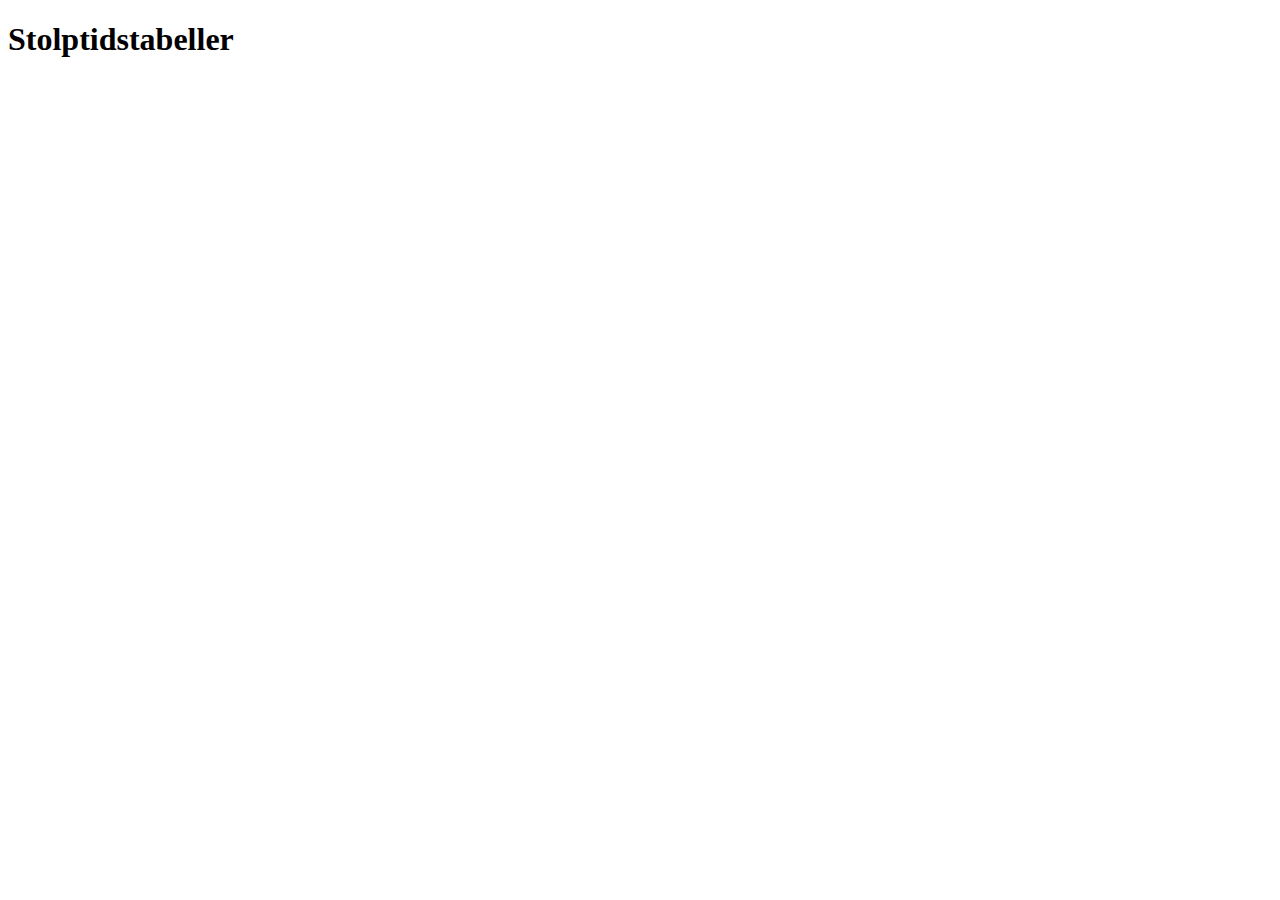
==== stop.html @ 0559a299 "Fetch and store stop" ====
<!DOCTYPE html>
<html lang="sv">
  <head>
    <meta charset="UTF-8" />
    <meta name="viewport" content="width=device-width, initial-scale=1.0" />
    <title>Pendlaren</title>
    <script src="stop.js" defer></script>
  </head>
  <body>
    <h1>Stolptidstabeller</h1>
    <!-- <p id="output"></p>
    <ul id="closestStopsContainer"></ul> -->
  </body>
</html>
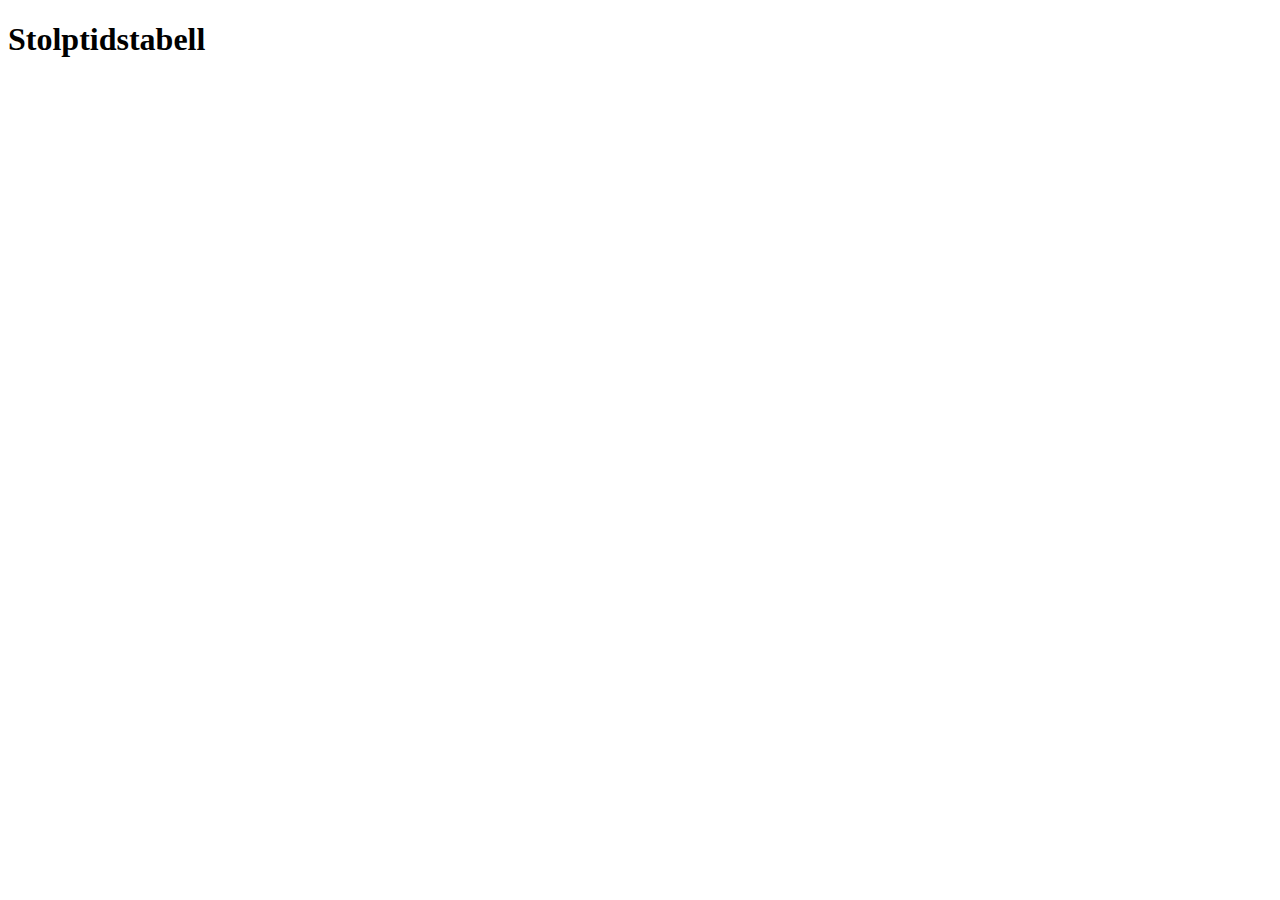
==== commit 9437c710: "Fetch, save, load and render time tables" ====
--- a/stop.html
+++ b/stop.html
@@ -7,8 +7,8 @@
     <script src="stop.js" defer></script>
   </head>
   <body>
-    <h1>Stolptidstabeller</h1>
-    <!-- <p id="output"></p>
-    <ul id="closestStopsContainer"></ul> -->
+    <h1>Stolptidstabell</h1>
+    <h2 id="stop"></h2>
+    <ul id="timeTable"></ul>
   </body>
 </html>
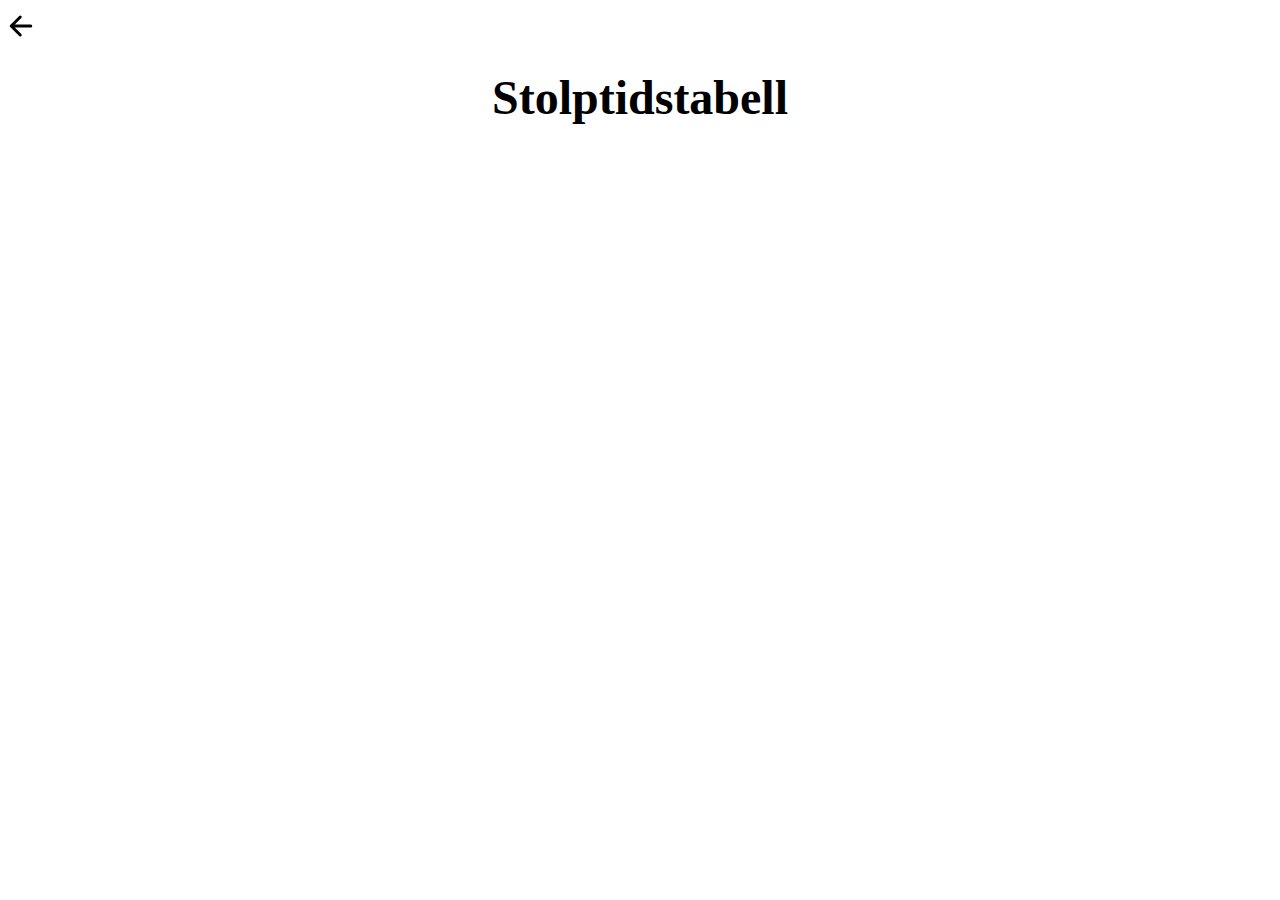
==== commit b6df024d: "Navigate back from subpages to index" ====
--- a/stop.html
+++ b/stop.html
@@ -4,10 +4,13 @@
     <meta charset="UTF-8" />
     <meta name="viewport" content="width=device-width, initial-scale=1.0" />
     <title>Pendlaren</title>
+    <link rel="stylesheet" href="styles.css" />
     <script src="stop.js" defer></script>
+    <script src="common.js" defer></script>
   </head>
   <body>
     <h1>Stolptidstabell</h1>
+    <img src="/icons/backArrow.svg" alt="Gå tillbaka till startsidan" title="Gå tillbaka till startsidan" id="backToIndex" class="icon" />
     <h2 id="stop"></h2>
     <ul id="timeTable"></ul>
   </body>
--- a/styles.css
+++ b/styles.css
@@ -0,0 +1,77 @@
+* {
+  margin: 0;
+  padding: 0;
+  box-sizing: border-box;
+}
+
+::-webkit-scrollbar {
+  width: 0;
+}
+
+body {
+  min-height: 100dvh;
+  padding: 70px 0 70px 0;
+  display: flex;
+  flex-direction: column;
+  align-items: center;
+  gap: 30px;
+}
+
+h1 {
+  font-size: 3rem;
+}
+
+#backToIndex {
+  cursor: pointer;
+  position: absolute;
+  top: 10px;
+  left: 5px;
+  transition: all 0.3s ease-in-out;
+}
+
+#backToIndex:hover {
+  transform: scale(1.17);
+}
+
+.icon {
+  width: 32px;
+}
+
+.btn {
+  width: fit-content;
+  font-size: 1.1rem;
+  letter-spacing: 1.1px;
+  padding: 12px 30px;
+  border: 0;
+  cursor: pointer;
+  outline: none;
+  border-radius: 8px;
+  transition: all 0.3s ease-in-out;
+}
+
+.btnPrimary {
+  color: snow;
+  background-color: rgb(54, 54, 250);
+}
+
+.btnPrimary:hover {
+  background-color: rgb(104, 104, 255);
+}
+
+.btnPrimary .hidden {
+  display: none;
+}
+
+.badge {
+  padding: 8px;
+  border-radius: 8px;
+  background-color: rgb(187, 190, 187);
+}
+
+.badgeRound {
+  border-radius: 50%;
+}
+
+.hidden {
+  display: none;
+}
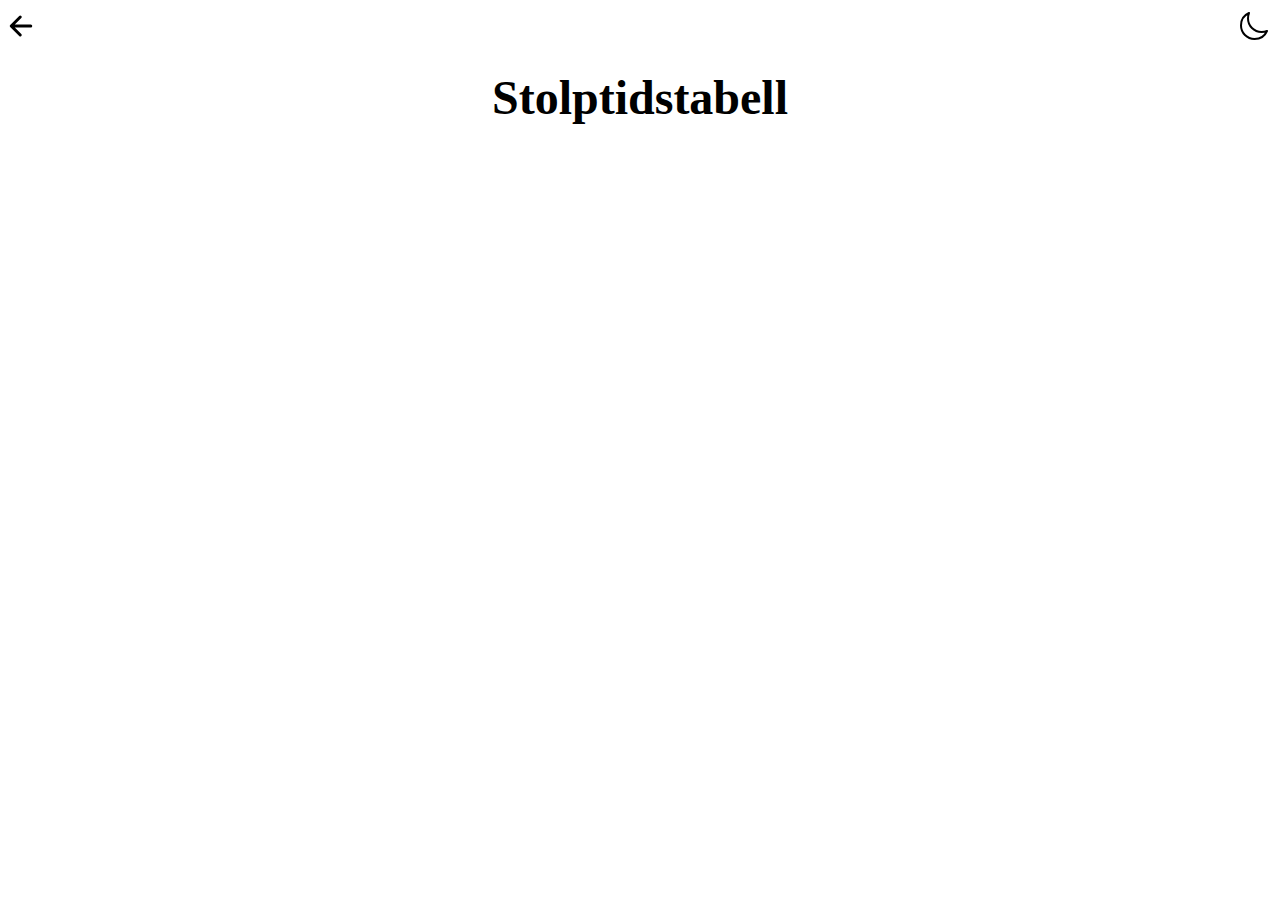
==== commit eb0bd917: "Theme toggling workning" ====
--- a/stop.html
+++ b/stop.html
@@ -11,6 +11,7 @@
   <body>
     <h1>Stolptidstabell</h1>
     <img src="/icons/backArrow.svg" alt="Gå tillbaka till startsidan" title="Gå tillbaka till startsidan" id="backToIndex" class="icon" />
+    <img src="/icons/moon.svg" alt="Ändra till mörkt läge" title="Ändra till mörkt läge" class="themeToggle icon" />
     <h2 id="stop"></h2>
     <ul id="timeTable"></ul>
   </body>
--- a/styles.css
+++ b/styles.css
@@ -19,6 +19,12 @@
 
 h1 {
   font-size: 3rem;
+}
+
+.themeToggle {
+  position: absolute;
+  top: 10px;
+  right: 10px;
 }
 
 #backToIndex {
@@ -75,3 +81,12 @@
 .hidden {
   display: none;
 }
+
+.light-mode {
+  filter: invert(-1);
+}
+
+.dark-mode {
+  background-color: black;
+  filter: invert(1);
+}
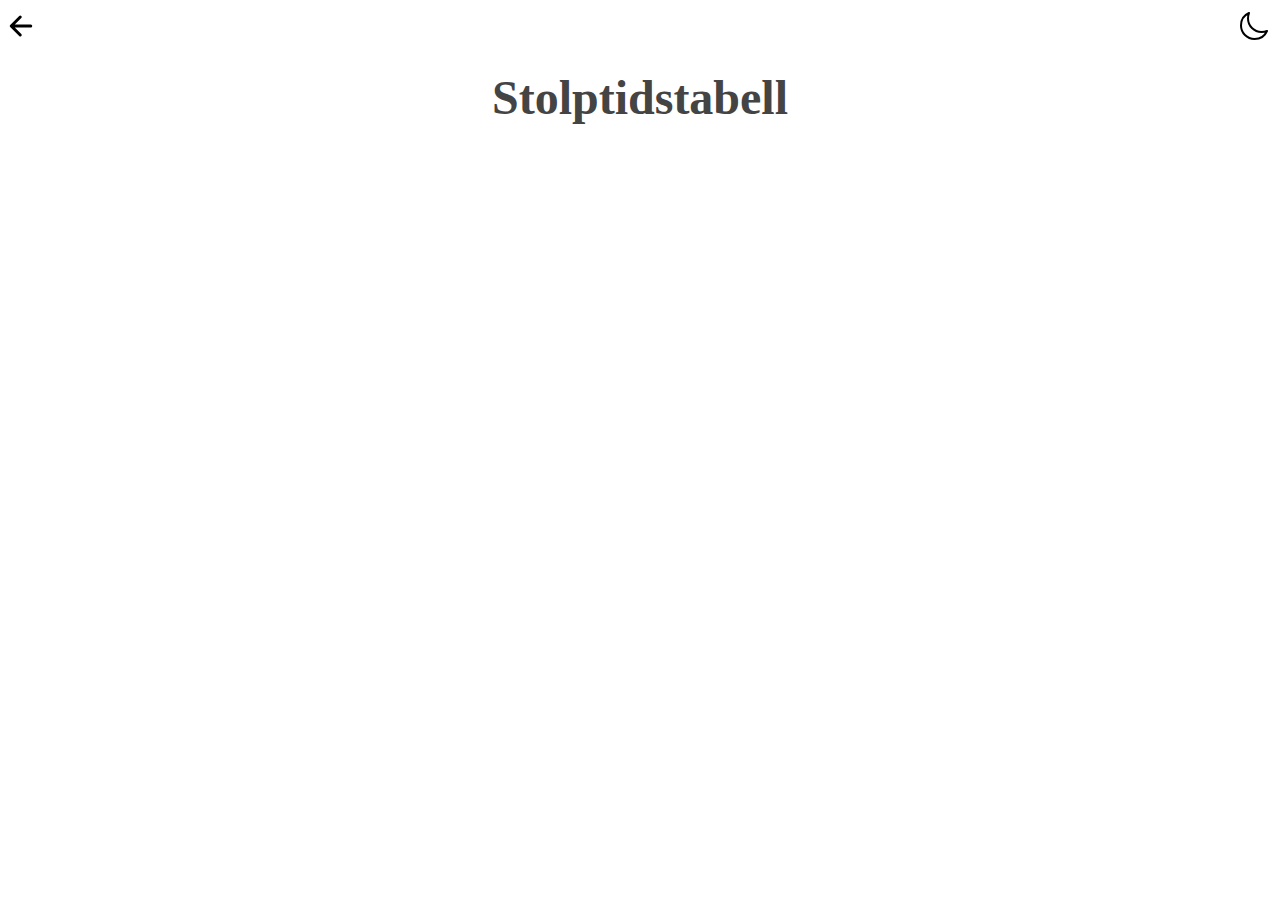
==== commit 8566d610: "v.1 ready for production" ====
--- a/stop.html
+++ b/stop.html
@@ -5,6 +5,7 @@
     <meta name="viewport" content="width=device-width, initial-scale=1.0" />
     <title>Pendlaren</title>
     <link rel="stylesheet" href="styles.css" />
+    <link rel="stylesheet" href="stop.css" />
     <script src="stop.js" defer></script>
     <script src="common.js" defer></script>
   </head>
--- a/stop.css
+++ b/stop.css
@@ -0,0 +1,67 @@
+h1,
+h2 {
+  color: #444;
+  text-align: center;
+}
+
+h1 {
+  margin-bottom: 20px;
+}
+
+h2 {
+  margin-top: 30px;
+  margin-bottom: 10px;
+}
+
+#timeTable {
+  list-style: none;
+  padding: 0;
+  margin: 0;
+  display: grid;
+  grid-template-columns: repeat(2, 1fr);
+  gap: 20px;
+}
+
+#timeTable li {
+  background-color: white;
+  border: 1px solid #ddd;
+  border-radius: 8px;
+  padding: 15px;
+  margin: 10px 0;
+  transition: background-color 0.3s, transform 0.2s;
+  cursor: pointer;
+}
+
+#timeTable li:hover {
+  background-color: #f0f0f0;
+  transform: translateY(-2px);
+}
+
+#stop {
+  font-size: 1.5em;
+  text-align: center;
+  margin-bottom: 20px;
+}
+
+@media (max-width: 600px) {
+  body {
+    padding: 10px;
+  }
+
+  #timeTable li {
+    padding: 10px;
+    font-size: 0.9em;
+  }
+}
+
+@media (min-width: 768px) {
+  #timeTable {
+    grid-template-columns: repeat(3, 1fr);
+  }
+}
+
+@media (min-width: 1440px) {
+  #timeTable {
+    grid-template-columns: repeat(4, 1fr);
+  }
+}
